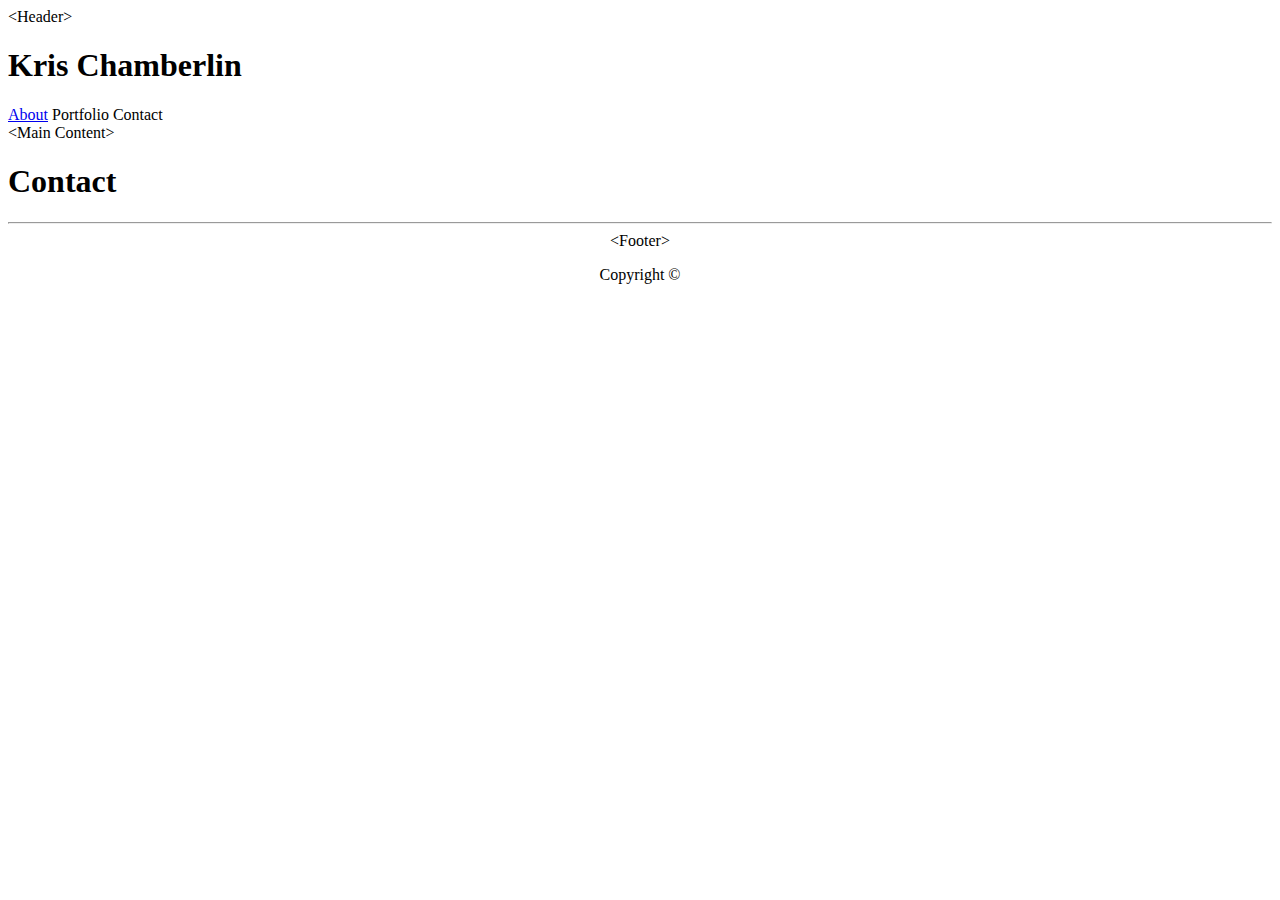
==== contact.html @ fd984a8e "Added Contact and Portfolio HTML files." ====
<!DOCTYPE html>
<html lang="en">
<head>
    <meta charset="UTF-8">
    <meta name="viewport" content="width=device-width, initial-scale=1.0">
    <meta http-equiv="X-UA-Compatible" content="ie=edge">
    <title>Contact</title>
    <link rel="stylesheet" href="assets/css/style.css">
</head>

<body>

    <header class="primary-header">
        &lt;Header&gt;
        <h1 class="logo entire-content-width">Kris Chamberlin</h1>
        <nav class="nav entire-content-width"> 
            <!-- nav vs. primary-nav in SC: nav is basic layout and style, primary is bolded -->
            <ul>
                <li><a href="index.html">About</a></li>
                <li><a href="portfolio.html"></a>Portfolio</li>
                <li><a href="contact.html"></a>Contact</li>
            </ul>
        </nav>
    </header>
            
            

    <section class="main-section-content">
        &lt;Main Content&gt;
        <h1 class="content-heading">Contact</h1>
        <hr>
    </section>


    <footer class="primary-footer">
        &lt;Footer&gt;
        <div>
            <p>Copyright &copy;</p>
        </div>
            
        <!-- BONUS: make a sticky footer -->
        <!-- Give footer border-top: 8px solid #4aaaa5; -->
                    
    </footer>
    
</body>
</html>
---- assets/css/style.css ----
/* Make sure to add ALL classes */


/* All text color other than headings is #777777 */
    /* font-family: 'Arial', 'Helvetica Neue', Helvetica, sans-serif; */



/* Headings and Backgrounds */
    /* color is teal #4aaaa5 */
    /* Heading font-family: 'Georgia', Times, Times New Roman, serif; */




/* Header */
    /* main header background-color is #ffffff */
    /* main header border color is #cccccc */
    /* CSS Navigation bars on W3Schools to get rid of bullet points / default */




/* Navigation */

ul {
    list-style-type: none;
    margin: 0;
    padding: 0;
}

li {
    display: inline;
}




/* Body */
    /* background pattern found on 'Subtle Patterns" website in instructions */





/* Entire Content */





/* Main Content */
    /* main content background-color is #ffffff */
    /* main content border color is #dddddd */






/* Portfolio Image */
    /* Clear float */





    
/* Footer */
    /* footer background-color is #666666 */

.primary-footer {
    text-align: center;
}
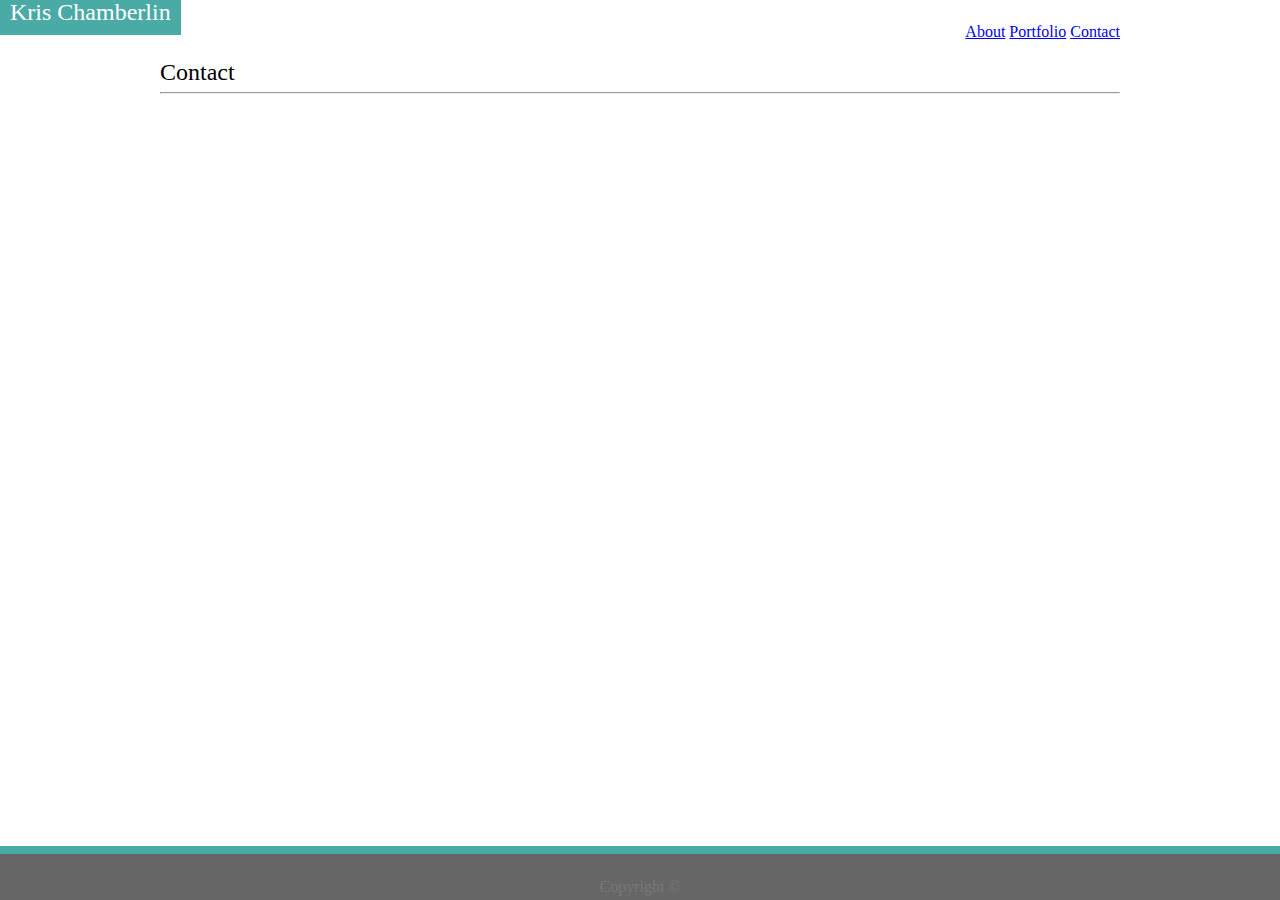
==== commit 2356d423: "Updated Portfolio and Contact files to have basic shell of index file." ====
--- a/contact.html
+++ b/contact.html
@@ -4,44 +4,40 @@
     <meta charset="UTF-8">
     <meta name="viewport" content="width=device-width, initial-scale=1.0">
     <meta http-equiv="X-UA-Compatible" content="ie=edge">
-    <title>Contact</title>
+    <title>Kris Chamberlin's Portfolio</title>
     <link rel="stylesheet" href="assets/css/style.css">
 </head>
 
 <body>
 
+    <!-- *** REMEMBER TO GO TO FILE IN TERMINAL IN ORDER TO COMMIT*** -->
+
+    <!-- * BONUS: give links style, including "hover" * -->
+
     <header class="primary-header">
-        &lt;Header&gt;
-        <h1 class="logo entire-content-width">Kris Chamberlin</h1>
-        <nav class="nav entire-content-width"> 
-            <!-- nav vs. primary-nav in SC: nav is basic layout and style, primary is bolded -->
+        <h1>Kris Chamberlin</h1>
+        <nav class="primary-header nav entire-content-width"> 
             <ul>
                 <li><a href="index.html">About</a></li>
-                <li><a href="portfolio.html"></a>Portfolio</li>
-                <li><a href="contact.html"></a>Contact</li>
+                <li><a href="portfolio.html">Portfolio</a></li>
+                <li><a href="contact.html">Contact</a></li>
             </ul>
         </nav>
     </header>
-            
-            
 
-    <section class="main-section-content">
-        &lt;Main Content&gt;
-        <h1 class="content-heading">Contact</h1>
+    <section class="main-section-content entire-content-width">
+        <h1>Contact</h1>
         <hr>
+        
+
     </section>
 
-
-    <footer class="primary-footer">
-        &lt;Footer&gt;
+    <footer>
         <div>
             <p>Copyright &copy;</p>
         </div>
-            
-        <!-- BONUS: make a sticky footer -->
-        <!-- Give footer border-top: 8px solid #4aaaa5; -->
-                    
+        
     </footer>
-    
+
 </body>
 </html>--- a/assets/css/style.css
+++ b/assets/css/style.css
@@ -1,4 +1,55 @@
 /* Make sure to add ALL classes */
+
+
+/* CSS RESET */
+    /* http://meyerweb.com/eric/tools/css/reset/ 
+   v2.0 | 20110126
+   License: none (public domain)
+*/
+
+html, body, div, span, applet, object, iframe,
+h1, h2, h3, h4, h5, h6, p, blockquote, pre,
+a, abbr, acronym, address, big, cite, code,
+del, dfn, em, img, ins, kbd, q, s, samp,
+small, strike, strong, sub, sup, tt, var,
+b, u, i, center,
+dl, dt, dd, ol, ul, li,
+fieldset, form, label, legend,
+table, caption, tbody, tfoot, thead, tr, th, td,
+article, aside, canvas, details, embed, 
+figure, figcaption, footer, header, hgroup, 
+menu, nav, output, ruby, section, summary,
+time, mark, audio, video {
+	margin: 0;
+	padding: 0;
+	border: 0;
+	font-size: 100%;
+	font: inherit;
+	vertical-align: baseline;
+}
+/* HTML5 display-role reset for older browsers */
+article, aside, details, figcaption, figure, 
+footer, header, hgroup, menu, nav, section {
+	display: block;
+}
+body {
+	line-height: 1;
+}
+ol, ul {
+	list-style: none;
+}
+blockquote, q {
+	quotes: none;
+}
+blockquote:before, blockquote:after,
+q:before, q:after {
+	content: '';
+	content: none;
+}
+table {
+	border-collapse: collapse;
+	border-spacing: 0;
+}
 
 
 /* All text color other than headings is #777777 */
@@ -11,17 +62,39 @@
     /* Heading font-family: 'Georgia', Times, Times New Roman, serif; */
 
 
+/* Text */
+
+h1 {
+    font-family: 'Georgia','Times New Roman', Times, serif;
+    font-size: 24px;
+}
+
+p {
+    line-height: 1.6;
+}
 
 
 /* Header */
-    /* main header background-color is #ffffff */
-    /* main header border color is #cccccc */
-    /* CSS Navigation bars on W3Schools to get rid of bullet points / default */
 
+.primary-header {
+    background-color: #ffffff;
+    border-color: #cccccc;
+}
 
+/* Header Logo */
 
+.primary-header h1 {
+    color: white;
+    background-color: #4aaaa5;
+    padding: 10px;
+    display: inline;
+}
 
-/* Navigation */
+/* Header Navigation */
+
+nav {
+    text-align: right;
+}
 
 ul {
     list-style-type: none;
@@ -31,45 +104,69 @@
 
 li {
     display: inline;
+    text-align: center;
 }
 
+/* Body */
 
+body {
+    margin: 0;
+}
 
-
-/* Body */
-    /* background pattern found on 'Subtle Patterns" website in instructions */
-
-
-
-
+    
 
 /* Entire Content */
 
-
-
-
-
-/* Main Content */
-    /* main content background-color is #ffffff */
-    /* main content border color is #dddddd */
-
-
-
-
+.entire-content-width {
+    width: 960px;
+    margin: auto;
+}
 
 
 /* Portfolio Image */
     /* Clear float */
 
+.portfolio-image {
+    float: left;
+    width: 15%;
+    height: 15%;
+    padding-right: 10px;
+}
+
+/* Main Content */
+
+.content-heading {
+    color: #4aaaa5;
+}
+
+.main-section-content {
+    background-color: #ffffff;
+    border-color: #dddddd;
+    padding: 20px;
+}
+
+.bio-1 {
+
+}
+
+.bio-2 
+{
+    clear: both;
+    padding-top: 10px;
+}
 
 
+/* Footer */
 
-
-    
-/* Footer */
-    /* footer background-color is #666666 */
-
-.primary-footer {
+footer {
+    color: #777777;;
+    background-color: #666666;
     text-align: center;
+    padding-top: 20px;
+    border-top: 8px solid #4aaaa5;
+    position: fixed;
+    left: 0;
+    bottom: 0;
+    width: 100%;
 }
 
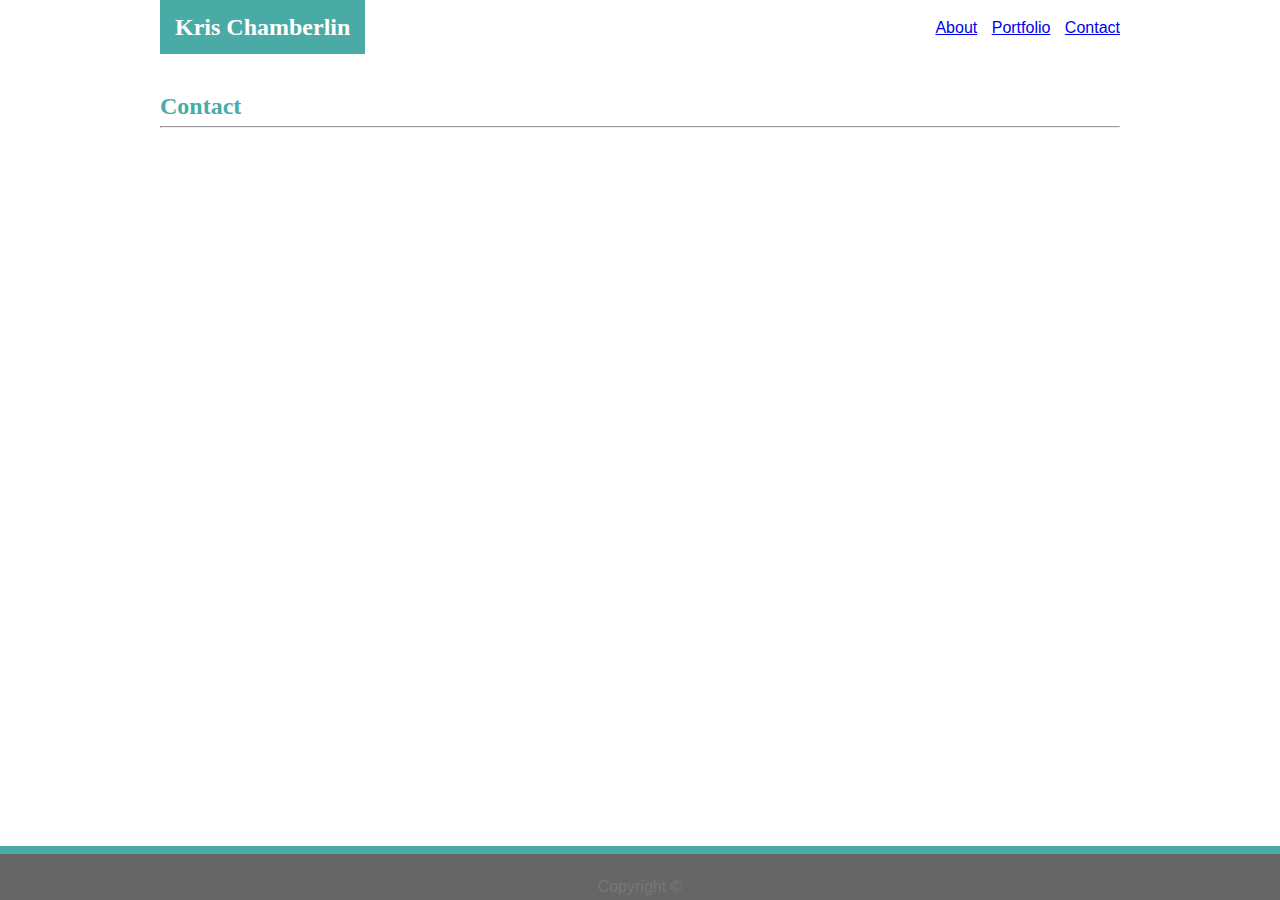
==== commit fe064853: "Revamped page using div tags instead of confusing class names for each header, heading, section etc." ====
--- a/contact.html
+++ b/contact.html
@@ -14,21 +14,30 @@
 
     <!-- * BONUS: give links style, including "hover" * -->
 
-    <header class="primary-header">
-        <h1>Kris Chamberlin</h1>
-        <nav class="primary-header nav entire-content-width"> 
+    <header>
+        <div class="logo-left">
+            <h1>Kris Chamberlin</h1>
+        </div>
+
+        <div class="nav-right">
             <ul>
                 <li><a href="index.html">About</a></li>
                 <li><a href="portfolio.html">Portfolio</a></li>
                 <li><a href="contact.html">Contact</a></li>
             </ul>
-        </nav>
+        </div>
+
+        <div class="header-clear"></div>
+
     </header>
 
-    <section class="main-section-content entire-content-width">
-        <h1>Contact</h1>
-        <hr>
-        
+
+
+    <section>
+        <div class="container">
+            <h1>Contact</h1>
+            <hr>
+            
 
     </section>
 
--- a/assets/css/style.css
+++ b/assets/css/style.css
@@ -1,6 +1,3 @@
-/* Make sure to add ALL classes */
-
-
 /* CSS RESET */
     /* http://meyerweb.com/eric/tools/css/reset/ 
    v2.0 | 20110126
@@ -52,114 +49,131 @@
 }
 
 
-/* All text color other than headings is #777777 */
-    /* font-family: 'Arial', 'Helvetica Neue', Helvetica, sans-serif; */
-
-
-
-/* Headings and Backgrounds */
-    /* color is teal #4aaaa5 */
-    /* Heading font-family: 'Georgia', Times, Times New Roman, serif; */
-
-
-/* Text */
-
-h1 {
-    font-family: 'Georgia','Times New Roman', Times, serif;
-    font-size: 24px;
-}
-
-p {
-    line-height: 1.6;
-}
-
-
 /* Header */
 
-.primary-header {
+header {
     background-color: #ffffff;
     border-color: #cccccc;
-}
-
-/* Header Logo */
-
-.primary-header h1 {
-    color: white;
-    background-color: #4aaaa5;
-    padding: 10px;
-    display: inline;
-}
-
-/* Header Navigation */
-
-nav {
-    text-align: right;
-}
-
-ul {
-    list-style-type: none;
-    margin: 0;
-    padding: 0;
-}
-
-li {
-    display: inline;
-    text-align: center;
-}
-
-/* Body */
-
-body {
-    margin: 0;
-}
-
-    
-
-/* Entire Content */
-
-.entire-content-width {
     width: 960px;
     margin: auto;
 }
 
+header h1 {
+    color: white;
+    background-color: #4aaaa5;
+    text-align: center;
+    width: fit-content;
+    padding: 15px;
+    font-weight: bold;
+    font-size: 24px;
+    font-family: Georgia, 'Times New Roman', Times, serif;
+}
 
-/* Portfolio Image */
-    /* Clear float */
+.logo-left {
+    float: left;
+}
+
+.nav-right {
+    float: right;
+    padding-top: 20px;
+    word-spacing: 10px;
+    font-family: 'Arial', 'Helvetica Neue', Helvetica, sans-serif;
+}
+
+header li {
+    display: inline;
+}
+
+.header-clear {
+    clear: both;
+}
+
+
+
+
+
+/* Main Content */
+
+.container {
+    background-color: #ffffff;
+    border-color: #dddddd;
+    padding: 20px;
+    width: 960px;
+    margin: auto;
+}
+
+p {
+    color: #777777;
+    font-family: 'Arial', 'Helvetica Neue', Helvetica, sans-serif;
+    line-height: 1.6;
+}
+
+section h1 {
+    color: #4aaaa5;
+    font-size: 24px;
+    font-weight: bold;
+    font-family: Georgia, 'Times New Roman', Times, serif;
+    padding-top: 20px;
+}
+
+
+/* Main Content - Portfolio Image */
 
 .portfolio-image {
     float: left;
     width: 15%;
     height: 15%;
     padding-right: 10px;
+    padding-top: 10px;
 }
 
-/* Main Content */
-
-.content-heading {
-    color: #4aaaa5;
+/* Main Content - Biography */
+.bio-1 {
+    padding-top: 10px;
 }
 
-.main-section-content {
-    background-color: #ffffff;
-    border-color: #dddddd;
-    padding: 20px;
-}
-
-.bio-1 {
-
-}
-
-.bio-2 
-{
+.bio-2 {
     clear: both;
     padding-top: 10px;
 }
+
+.bio-3 {
+    padding-top: 10px;
+}
+
+
+
+
+
+
+
+/* Portfolio */
+
+
+
+
+
+/* Contact */
+label {
+    padding-top: 30px;
+}
+
+
+
+
+
+
+
+
+
+
+
 
 
 /* Footer */
 
 footer {
-    color: #777777;;
+    color: #777777;
     background-color: #666666;
     text-align: center;
     padding-top: 20px;
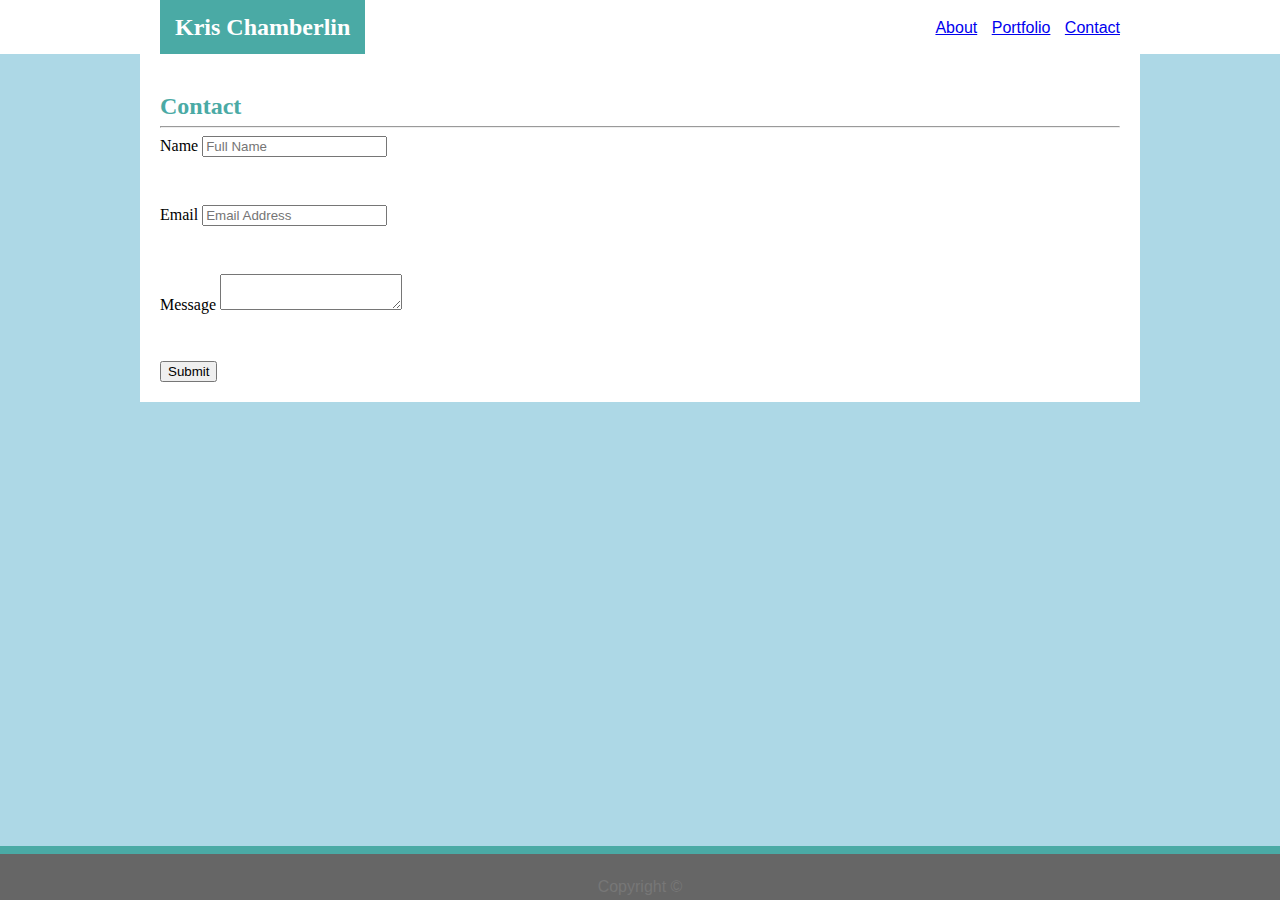
==== commit 9b34a308: "Nearly finished About page" ====
--- a/contact.html
+++ b/contact.html
@@ -15,29 +15,52 @@
     <!-- * BONUS: give links style, including "hover" * -->
 
     <header>
-        <div class="logo-left">
-            <h1>Kris Chamberlin</h1>
+        <div class="header-container">
+            <div class="logo-left">
+                <h1>Kris Chamberlin</h1>
+            </div>
+
+            <div class="nav-right">
+                <ul>
+                    <li><a href="index.html">About</a></li>
+                    <li><a href="portfolio.html">Portfolio</a></li>
+                    <li><a href="contact.html">Contact</a></li>
+                </ul>
+            </div>
+
+            <div class="header-clear"></div>
         </div>
-
-        <div class="nav-right">
-            <ul>
-                <li><a href="index.html">About</a></li>
-                <li><a href="portfolio.html">Portfolio</a></li>
-                <li><a href="contact.html">Contact</a></li>
-            </ul>
-        </div>
-
-        <div class="header-clear"></div>
 
     </header>
 
 
 
     <section>
-        <div class="container">
+        <div class="content-container">
             <h1>Contact</h1>
             <hr>
-            
+            <label>
+                    Name
+                    <input type="text" name="name" placeholder="Full Name" required>
+                </label>
+        
+                <br><br><br><br>
+        
+                <label>
+                    Email
+                    <input type="email" name="email" placeholder="Email Address" required>
+                </label>
+        
+                <br><br><br><br>
+        
+                <label>
+                    Message
+                    <textarea name="message"></textarea>
+                </label>
+        
+                <br><br><br><br>
+        
+                <input type="submit" name="submit" value="Submit">
 
     </section>
 
--- a/assets/css/style.css
+++ b/assets/css/style.css
@@ -54,6 +54,10 @@
 header {
     background-color: #ffffff;
     border-color: #cccccc;
+    width: 100%;
+}
+
+.header-container {
     width: 960px;
     margin: auto;
 }
@@ -94,7 +98,11 @@
 
 /* Main Content */
 
-.container {
+body {
+    background-color: lightblue;
+}
+
+.content-container {
     background-color: #ffffff;
     border-color: #dddddd;
     padding: 20px;
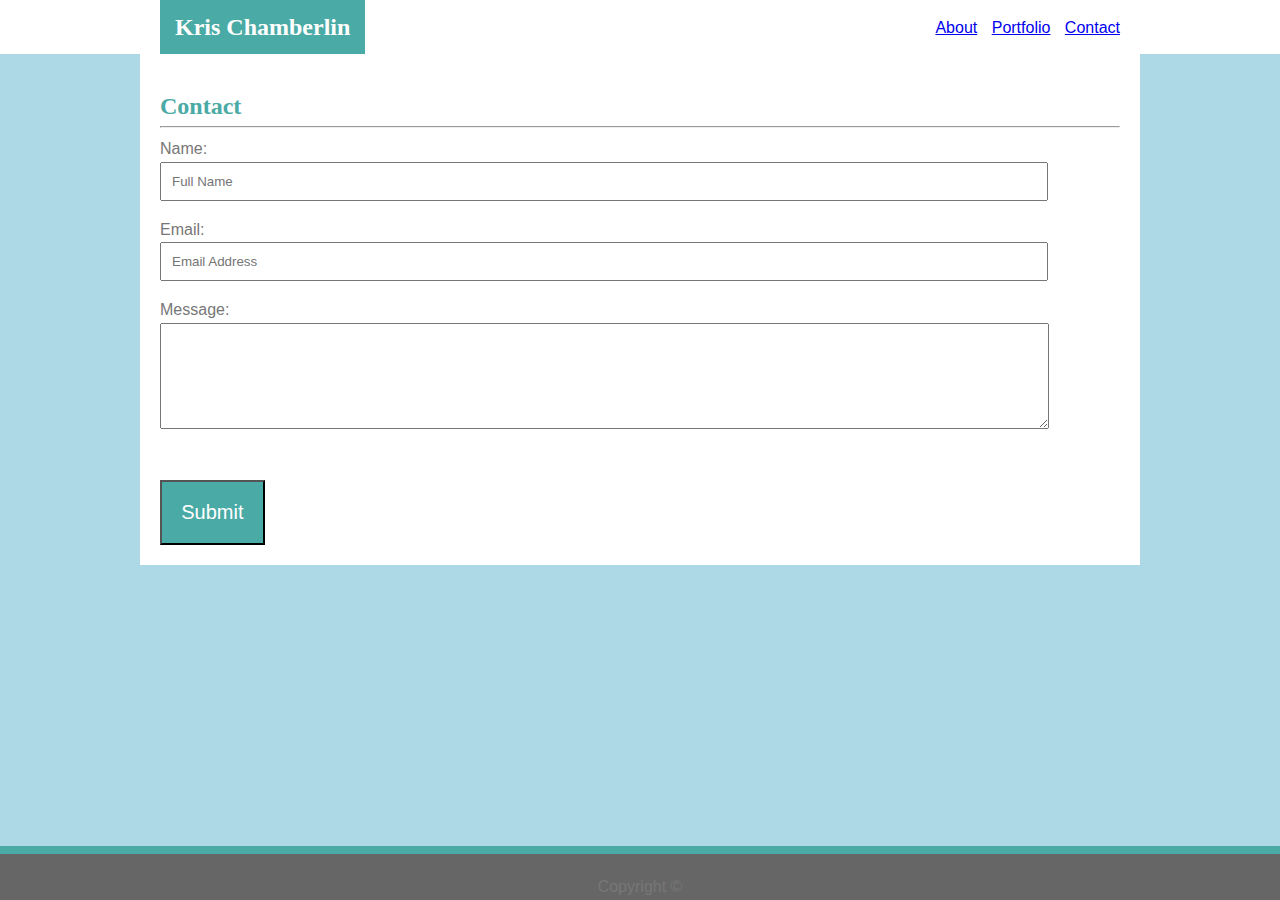
==== commit 1735f96b: "Nearly finished contact page as best I could.  Added pictures to portfolio page and heading labels o" ====
--- a/contact.html
+++ b/contact.html
@@ -39,28 +39,29 @@
         <div class="content-container">
             <h1>Contact</h1>
             <hr>
+            
             <label>
-                    Name
-                    <input type="text" name="name" placeholder="Full Name" required>
-                </label>
+                <p>Name: </p>
+                <input class="name-email" type="text" name="name" placeholder="Full Name" required>
+            </label>
         
-                <br><br><br><br>
+            <br><br>
         
-                <label>
-                    Email
-                    <input type="email" name="email" placeholder="Email Address" required>
-                </label>
+            <label>
+                <p>Email: </p>
+                <input class="name-email" type="email" name="email" placeholder="Email Address" required>
+            </label>
         
-                <br><br><br><br>
+            <br><br>
         
-                <label>
-                    Message
-                    <textarea name="message"></textarea>
-                </label>
+            <label>
+                <p>Message: </p>
+                <textarea name="message"></textarea>
+            </label>
         
-                <br><br><br><br>
+            <br><br><br><br>
         
-                <input type="submit" name="submit" value="Submit">
+            <input class="btn" type="submit" name="submit" value="Submit">
 
     </section>
 
--- a/assets/css/style.css
+++ b/assets/css/style.css
@@ -157,13 +157,83 @@
 
 /* Portfolio */
 
+.port-img {
+    width: 200px;
+    height: 200px;
+}
+
+/* has z-index; if needed, put in the others */
+.trivia-image-text {
+    position: relative;
+    z-index: 1;
+    bottom: 40px;
+    background-color: #4aaaa5;
+    color: white;
+    width: fit-content;
+    text-align: center;
+}
+
+.banking-image-text {
+    position: relative;
+    bottom: 40px;
+    background-color: #4aaaa5;
+    color: white;
+    width: fit-content;
+    text-align: center;
+}
+
+.school-image-text {
+    position: relative;
+    bottom: 40px;
+    background-color: #4aaaa5;
+    color: white;
+    width: fit-content;
+    text-align: center;
+}
+
+.tech-image-text {
+    position: relative;
+    bottom: 40px;
+    background-color: #4aaaa5;
+    color: white;
+    width: fit-content;
+    text-align: center;
+}
+
+.art-image-text {
+    position: relative;
+    bottom: 40px;
+    background-color: #4aaaa5;
+    color: white;
+    width: fit-content;
+    text-align: center;
+}
+
 
 
 
 
 /* Contact */
-label {
-    padding-top: 30px;
+
+input {
+    width: 90%;
+}
+
+.name-email {
+    padding: 10px;
+}
+
+textarea {
+    width: 92%;
+    height: 100px;
+}
+
+.btn {
+    width: fit-content;
+    color: white;
+    background-color: #4aaaa5;
+    padding: 2%;
+    font-size: 20px;
 }
 
 
